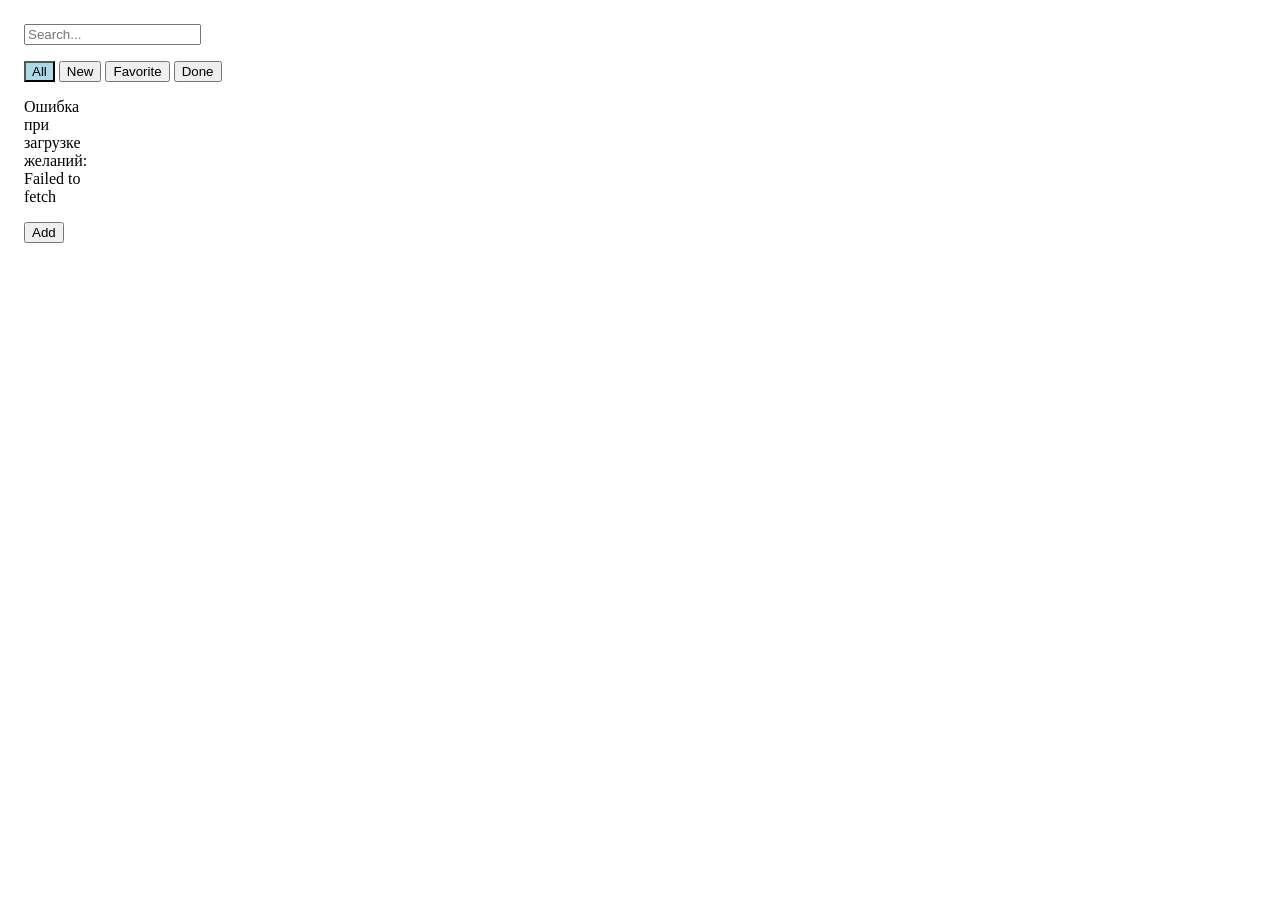
==== wish.html @ 8c290025 "Полностью переделал проект" ====
<!DOCTYPE html>
<html lang="ru">
<head>
    <meta charset="UTF-8">
    <meta name="viewport" content="width=device-width, initial-scale=1.0">
    <title>Wish</title>
    <link rel="stylesheet" href="wish.css">
</head>
<body>

    <!-- header -->

    <label class="search-label"><input type="text" class="search-input" placeholder="Search..."/></label>
    
    <div class="filter">
        <button class="filter-status active" data-status="all">All</button>
        <button class="filter-status" data-status="0">New</button>
        <button class="filter-status" data-status="1">Favorite</button>
        <button class="filter-status" data-status="2">Done</button>
    </div>
    
    <!-- main -->
    
    <div id="wish-list">Loading...</div>
    
    <!-- popup panels -->
    
    <button class="add-button">Add</button>
    <dialog id="add-panel">
        <form method="dialog" class="add-form">
            <button type="submit" class="close-form-button">×</button>
            
            <label>Add</label>
            <label><input type="text" placeholder="Title"></label>
            <label><input type="text" placeholder="Description"></label>
            <label><input type="text" placeholder="Image URL"></label>
            <label>
                <select>
                    <option value="0">New</option>
                    <option value="1">Favorite</option>
                    <option value="2">Done</option>
                </select>
            </label>
            <div class="add-panel-buttons">
                <button type="submit" class="add-form-button">Add</button>
            </div>
        </form>
    </dialog>
    
    <dialog id="edit-panel">
        <form method="dialog" class="edit-form">
            <button type="submit" class="close-form-button">×</button>
            
            <label>Edit</label>
            <label><input type="text" placeholder="Title"></label>
            <label><input type="text" placeholder="Description"></label>
            <label><input type="text" placeholder="Image URL"></label>
            <label>
                <select>
                    <option value="0">New</option>
                    <option value="1">Favorite</option>
                    <option value="2">Done</option>
                </select>
            </label>
            <div class="edit-panel-buttons">
                <button type="submit" class="delete-form-button">Delete</button>
                <button type="submit" class="edit-form-button">Edit</button>
            </div>
        </form>
    </dialog>

    <!-- scripts -->

    <script src="wish.js"></script>
</body>
</html>
---- wish.css ----
/* header */

.filter, .search-input {
    margin: 1rem 1rem 0;
}

.filter-status.active {
    background-color: lightblue;
}

/* main */

#wish-list {
    margin: 1rem;
    display: grid;
    grid-template-columns: repeat(4, 0fr); 
    gap: 1rem; 
}

.wish-card {
    border: 1px solid black;
    border-radius: 4px;

    display: flex;
    flex-direction: column;
    justify-content: center;

    padding: 1rem;
    gap: 12px;

    width: max-content;
}

/* popup panels */

.add-button {
    margin-left: 1rem;
}

#add-panel, #edit-panel {
    border: 1px solid black;
    border-radius: 4px;
}

form {
    display: inline-flex;
    flex-direction: column;
    justify-content: center;
    gap: 12px;
}

.close-form-button {
    position: absolute;
    top: 10px;
    right: 10px;
    background: none;
    border: none;
    font-size: 20px;
    cursor: pointer;
}
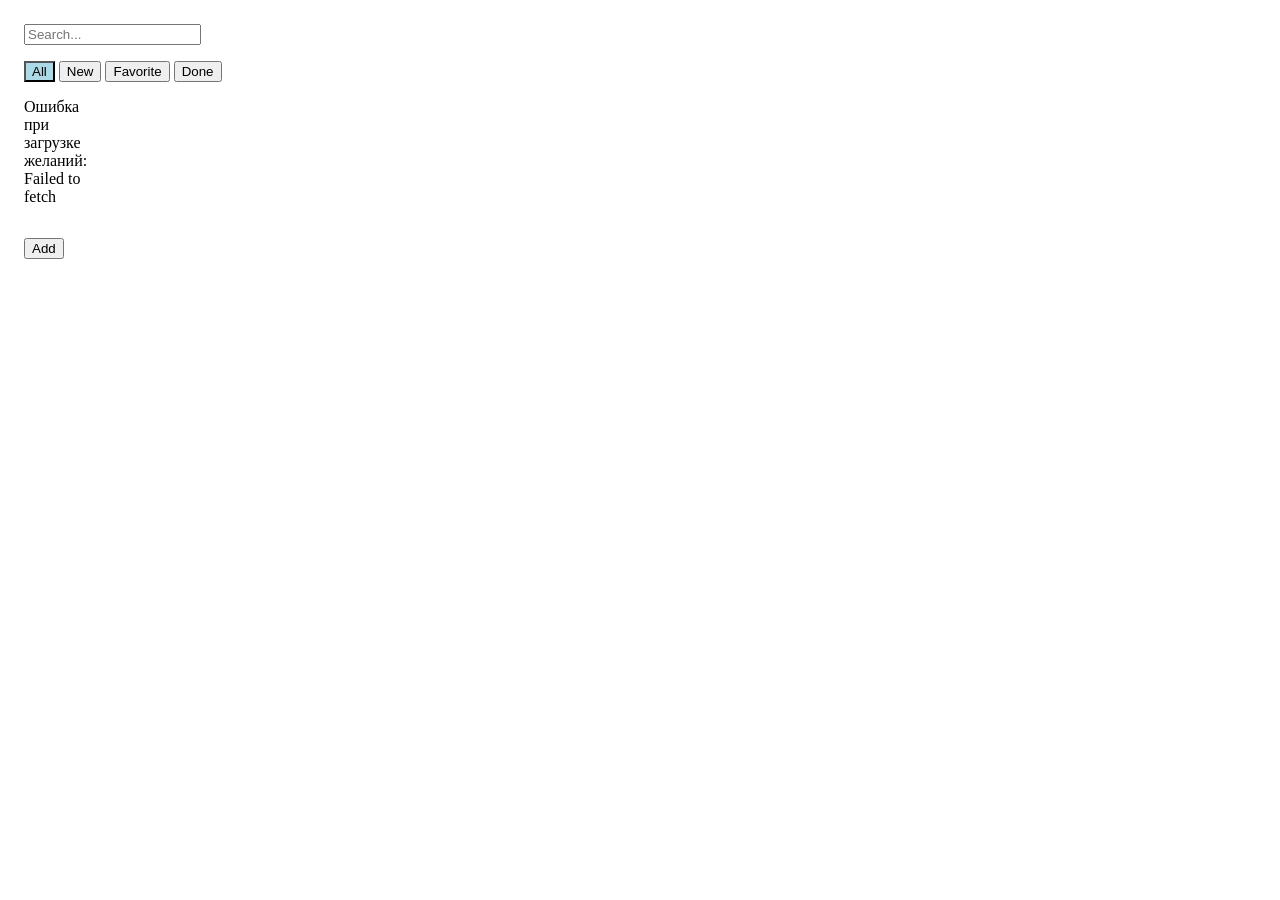
==== commit 808af793: "Добавил переключение страниц" ====
--- a/wish.html
+++ b/wish.html
@@ -22,7 +22,9 @@
     <!-- main -->
     
     <div id="wish-list">Loading...</div>
-    
+
+    <div id="pagination"></div>
+
     <!-- popup panels -->
     
     <button class="add-button">Add</button>
--- a/wish.css
+++ b/wish.css
@@ -4,7 +4,7 @@
     margin: 1rem 1rem 0;
 }
 
-.filter-status.active {
+.filter-status.active, .page-button.active {
     background-color: lightblue;
 }
 
@@ -29,6 +29,20 @@
     gap: 12px;
 
     width: max-content;
+}
+
+.wish-image {
+    width: 225px;
+    height: 225px;
+    object-fit: cover;
+    object-position: center;
+}
+
+#pagination {
+    margin: 1rem 1rem 0;
+    padding-bottom: 1rem;
+    display: flex;
+    gap: 0.5rem;
 }
 
 /* popup panels */
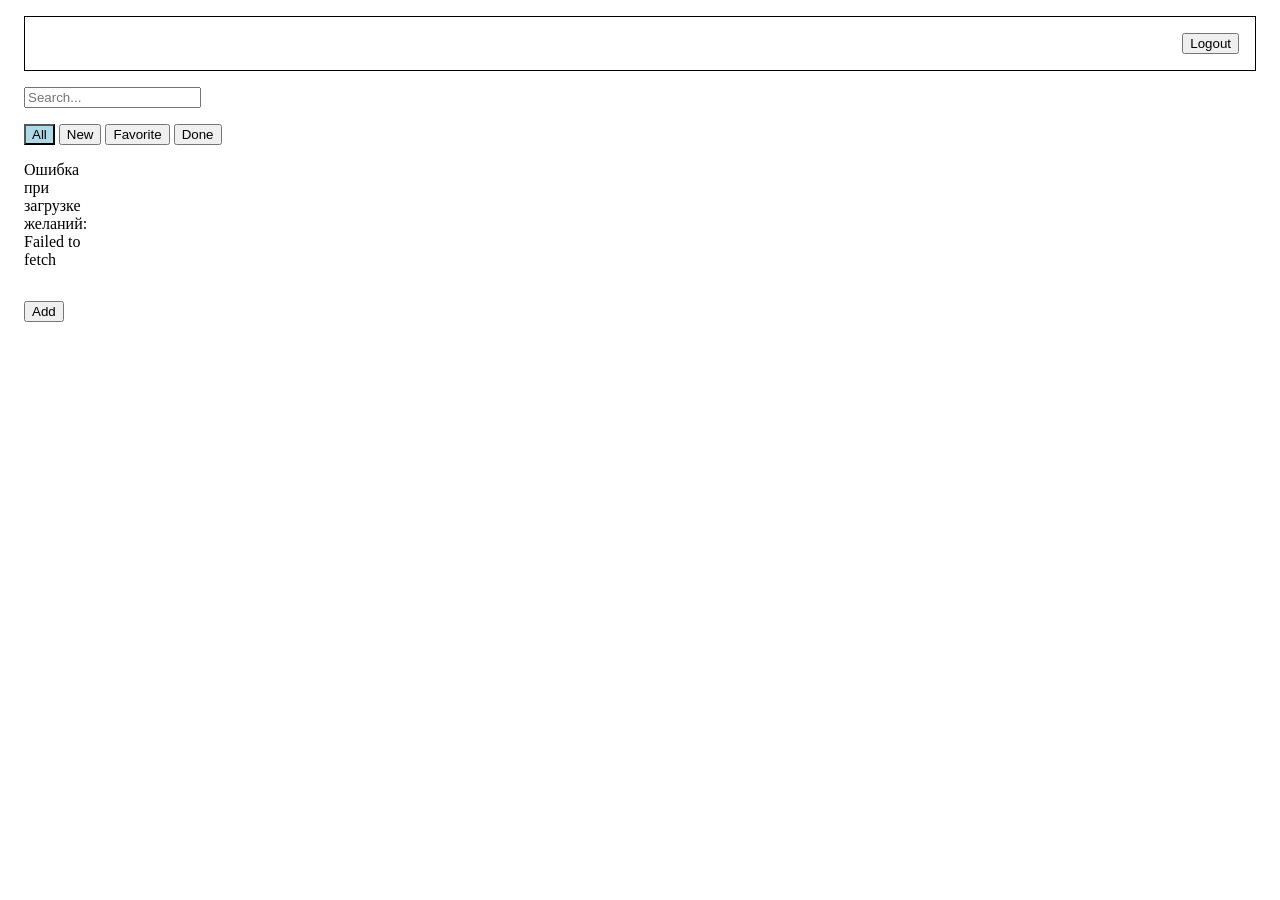
==== commit 553f538d: "Добавил кнопку выхода из аккаунта" ====
--- a/wish.html
+++ b/wish.html
@@ -10,6 +10,14 @@
 
     <!-- header -->
 
+    <header>
+        <div class="header-left">
+        </div>
+        <div class="header-right">
+            <button class="logout-button">Logout</button>
+        </div>
+    </header>
+    
     <label class="search-label"><input type="text" class="search-input" placeholder="Search..."/></label>
     
     <div class="filter">
--- a/wish.css
+++ b/wish.css
@@ -1,4 +1,22 @@
+:root {
+    --border-radius-default: 4px;
+    --border-default: 1px solid black;
+}
+
 /* header */
+
+header {
+    display: flex;
+    justify-content: space-between;
+    align-items: center;
+    border: var(--border-default);
+    padding: 1rem;
+    margin: 1rem 1rem 0;
+}
+
+.logout-button:hover {
+    cursor: pointer;
+}
 
 .filter, .search-input {
     margin: 1rem 1rem 0;
@@ -6,6 +24,10 @@
 
 .filter-status.active, .page-button.active {
     background-color: lightblue;
+}
+
+.filter-status:hover {
+    cursor: pointer;
 }
 
 /* main */
@@ -18,8 +40,8 @@
 }
 
 .wish-card {
-    border: 1px solid black;
-    border-radius: 4px;
+    border: var(--border-default);
+    border-radius: var(--border-radius-default);
 
     display: flex;
     flex-direction: column;
@@ -45,15 +67,23 @@
     gap: 0.5rem;
 }
 
+.page-button:hover {
+    cursor: pointer;
+}
+
 /* popup panels */
 
 .add-button {
     margin-left: 1rem;
 }
 
+.add-button:hover {
+    cursor: pointer;
+}
+
 #add-panel, #edit-panel {
-    border: 1px solid black;
-    border-radius: 4px;
+    border: var(--border-default);
+    border-radius: var(--border-radius-default);
 }
 
 form {
@@ -65,8 +95,8 @@
 
 .close-form-button {
     position: absolute;
-    top: 10px;
-    right: 10px;
+    top: 12px;
+    right: 12px;
     background: none;
     border: none;
     font-size: 20px;
